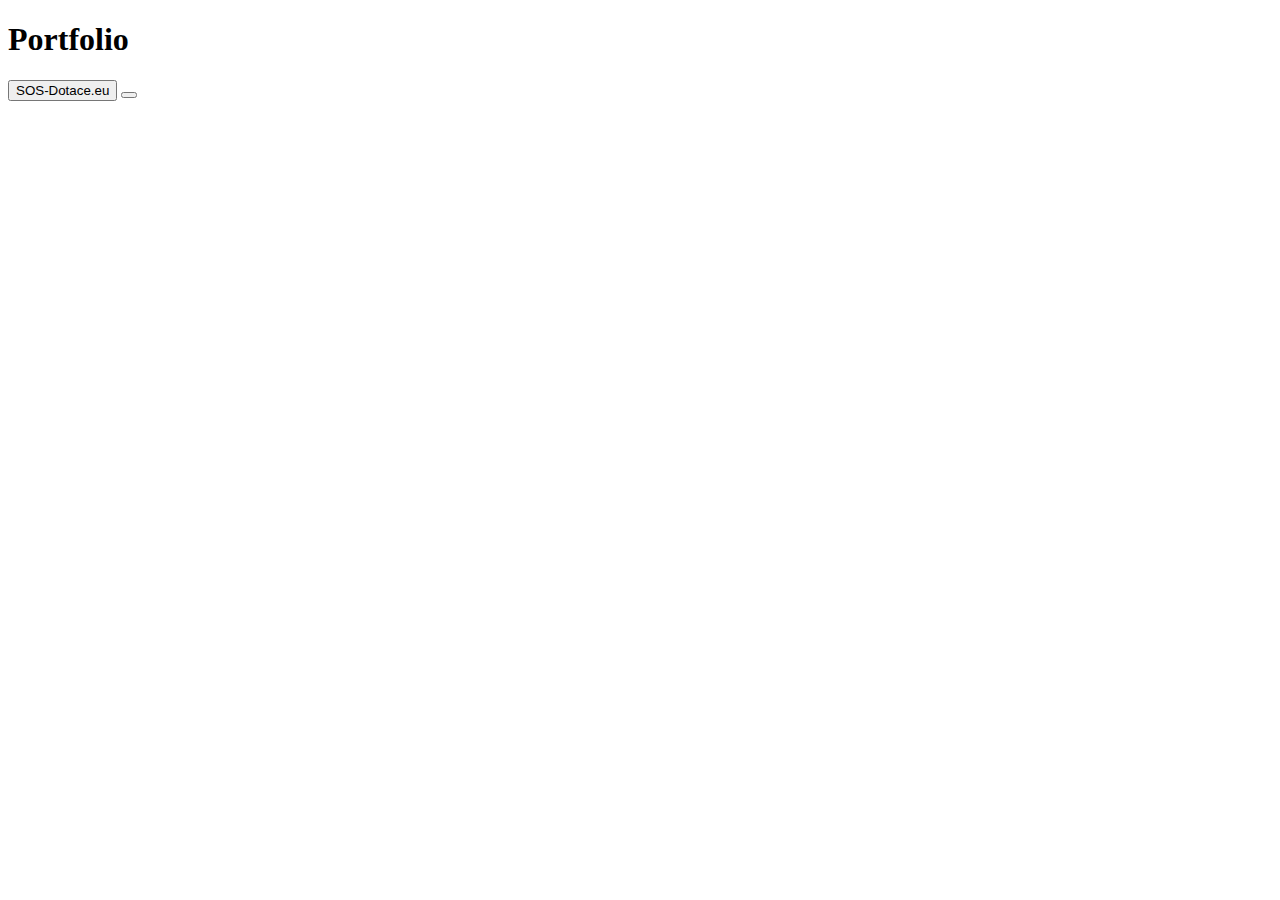
==== index.html @ fe0416b2 "changing structure" ====
<!DOCTYPE html>
<html lang="en">
  <head>
    <meta charset="UTF-8" />
    <meta name="viewport" content="width=device-width, initial-scale=1.0" />
    <meta http-equiv="X-UA-Compatible" content="ie=edge" />
    <title>Vanata</title>
  </head>
  <body>
    <h1>Portfolio</h1>
    <button
      type="button"
      onclick="location.href='github.com/Daybringer/sos-dotace'"
    >
      SOS-Dotace.eu
    </button>
    <button
      type="button"
      onclick="location.href='./silzpytlab/index.html'"
    ></button>
  </body>
</html>
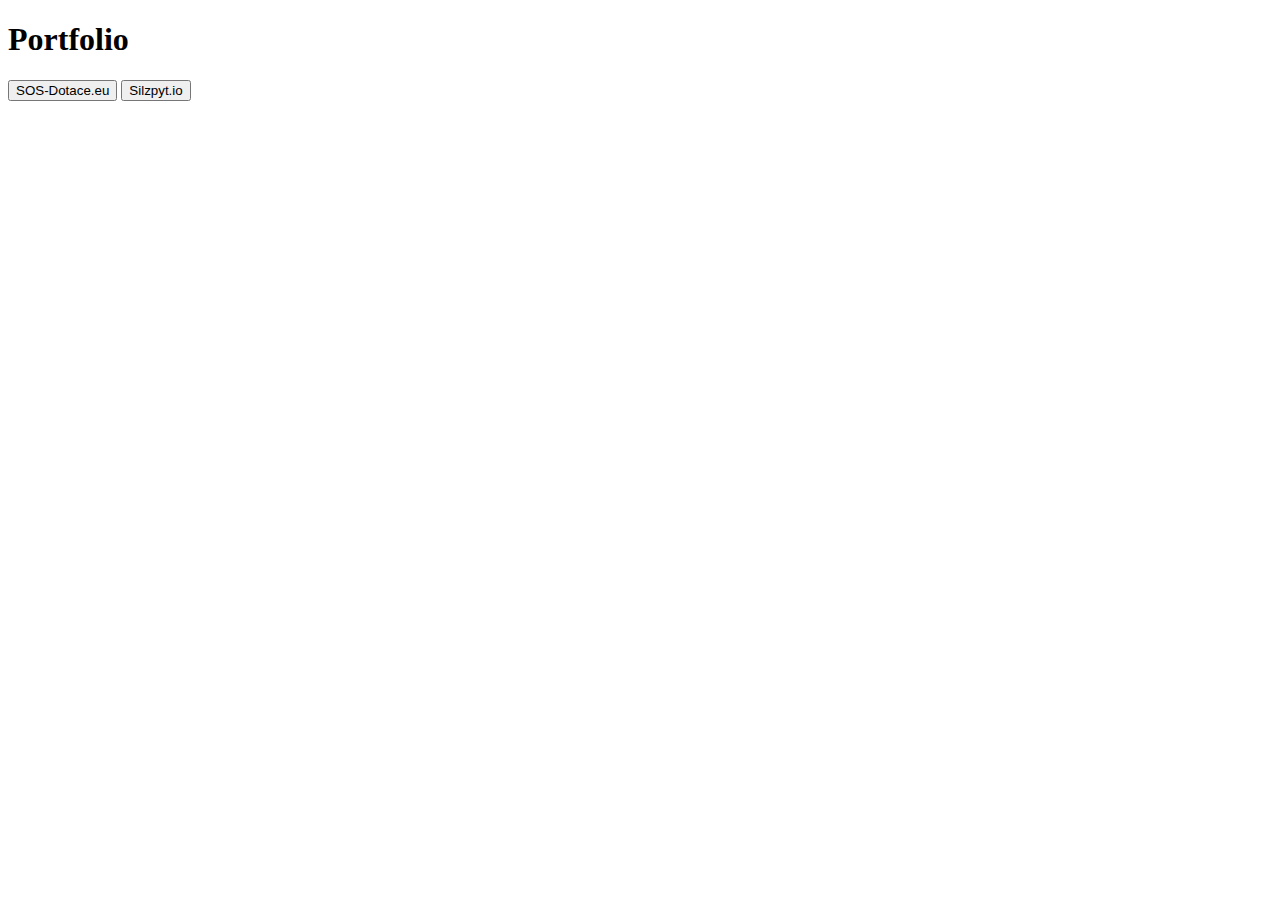
==== commit cfe8a8de: "changed structure" ====
--- a/index.html
+++ b/index.html
@@ -10,13 +10,12 @@
     <h1>Portfolio</h1>
     <button
       type="button"
-      onclick="location.href='github.com/Daybringer/sos-dotace'"
+      onclick="location.href='https://daybringer.github.io/sos-dotace/'"
     >
       SOS-Dotace.eu
     </button>
-    <button
-      type="button"
-      onclick="location.href='./silzpytlab/index.html'"
-    ></button>
+    <button type="button" onclick="location.href='./silzpytlab/index.html'">
+      Silzpyt.io
+    </button>
   </body>
 </html>
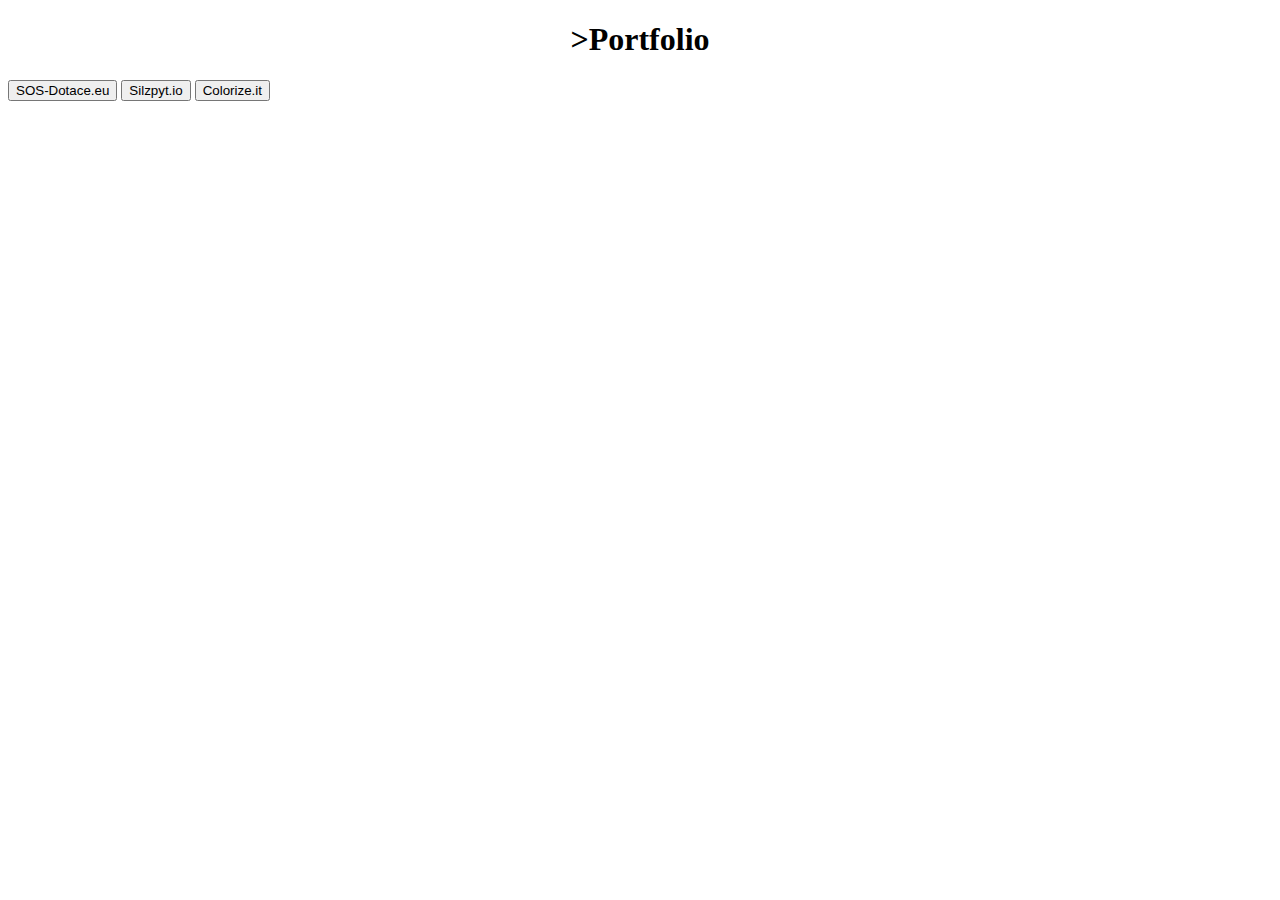
==== commit 0c3d5440: "added link to colorizer" ====
--- a/index.html
+++ b/index.html
@@ -7,15 +7,24 @@
     <title>Vanata</title>
   </head>
   <body>
-    <h1>Portfolio</h1>
+    <h1 style="text-align: center;"</h1>>Portfolio</h1>
     <button
       type="button"
       onclick="location.href='https://daybringer.github.io/sos-dotace/'"
     >
       SOS-Dotace.eu
     </button>
-    <button type="button" onclick="location.href='./silzpytlab/index.html'">
+    <button
+      type="button"
+      onclick="location.href='https://daybringer.github.io/silzpyt.io/'"
+    >
       Silzpyt.io
     </button>
+    <button
+    type="button"
+    onclick="location.href='https://daybringer.github.io/colorize.it/'"
+    >
+      Colorize.it
+  </button>
   </body>
 </html>
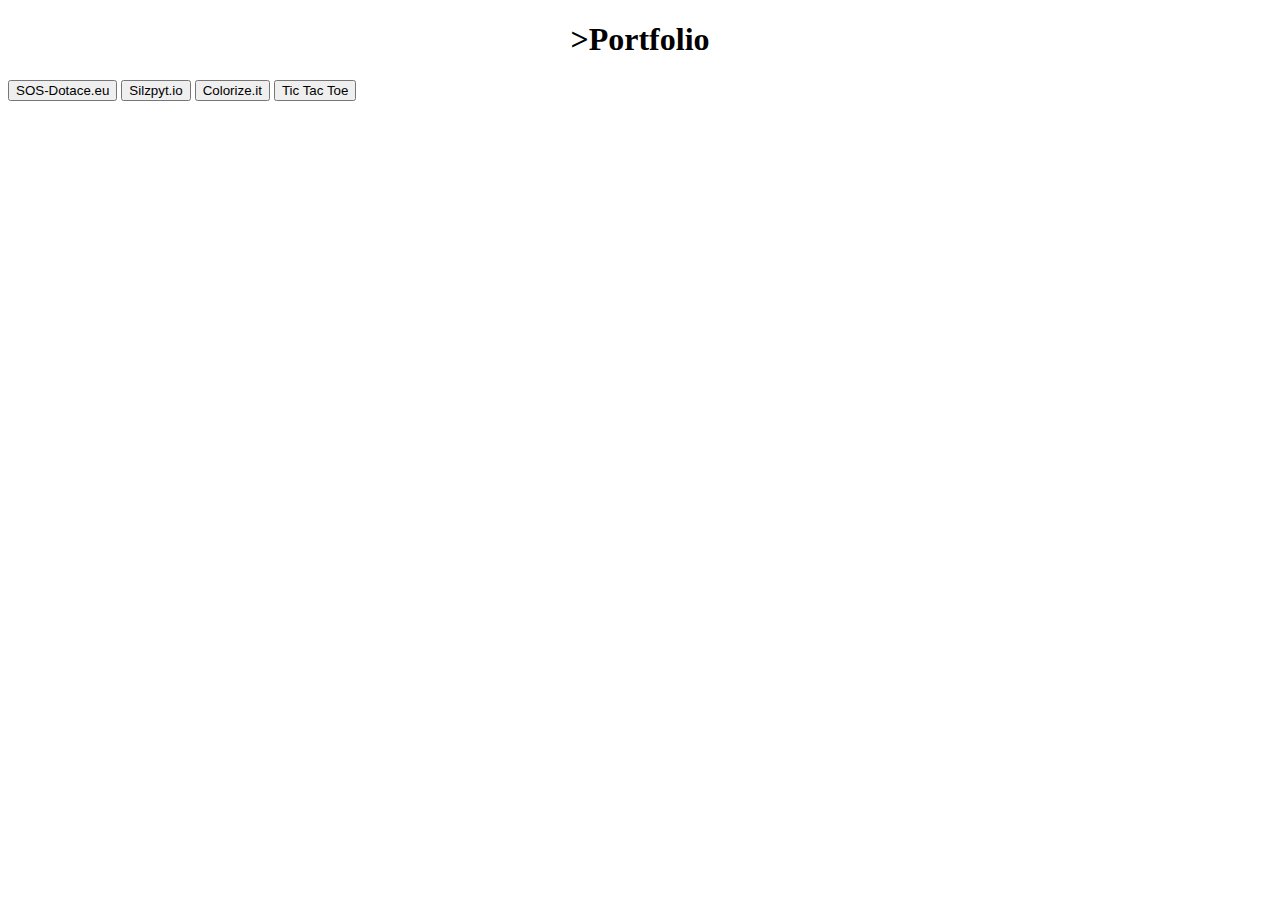
==== commit a50b68bd: "added TICTACTOE" ====
--- a/index.html
+++ b/index.html
@@ -1,30 +1,26 @@
 <!DOCTYPE html>
 <html lang="en">
-  <head>
-    <meta charset="UTF-8" />
-    <meta name="viewport" content="width=device-width, initial-scale=1.0" />
-    <meta http-equiv="X-UA-Compatible" content="ie=edge" />
-    <title>Vanata</title>
-  </head>
-  <body>
-    <h1 style="text-align: center;"</h1>>Portfolio</h1>
-    <button
-      type="button"
-      onclick="location.href='https://daybringer.github.io/sos-dotace/'"
-    >
-      SOS-Dotace.eu
-    </button>
-    <button
-      type="button"
-      onclick="location.href='https://daybringer.github.io/silzpyt.io/'"
-    >
-      Silzpyt.io
-    </button>
-    <button
-    type="button"
-    onclick="location.href='https://daybringer.github.io/colorize.it/'"
-    >
-      Colorize.it
+
+<head>
+  <meta charset="UTF-8" />
+  <meta name="viewport" content="width=device-width, initial-scale=1.0" />
+  <meta http-equiv="X-UA-Compatible" content="ie=edge" />
+  <title>Vanata</title>
+</head>
+
+<body>
+  <h1 style="text-align: center;" </h1>>Portfolio</h1>
+  <button type="button" onclick="location.href='https://daybringer.github.io/sos-dotace/'">
+    SOS-Dotace.eu
   </button>
-  </body>
-</html>
+  <button type="button" onclick="location.href='https://daybringer.github.io/silzpyt.io/'">
+    Silzpyt.io
+  </button>
+  <button type="button" onclick="location.href='https://daybringer.github.io/colorize.it/'">
+    Colorize.it
+  </button>
+  <button type="button" onclick="location.href='https://daybringer.github.io/tictactoe/'">
+    Tic Tac Toe
+</body>
+
+</html>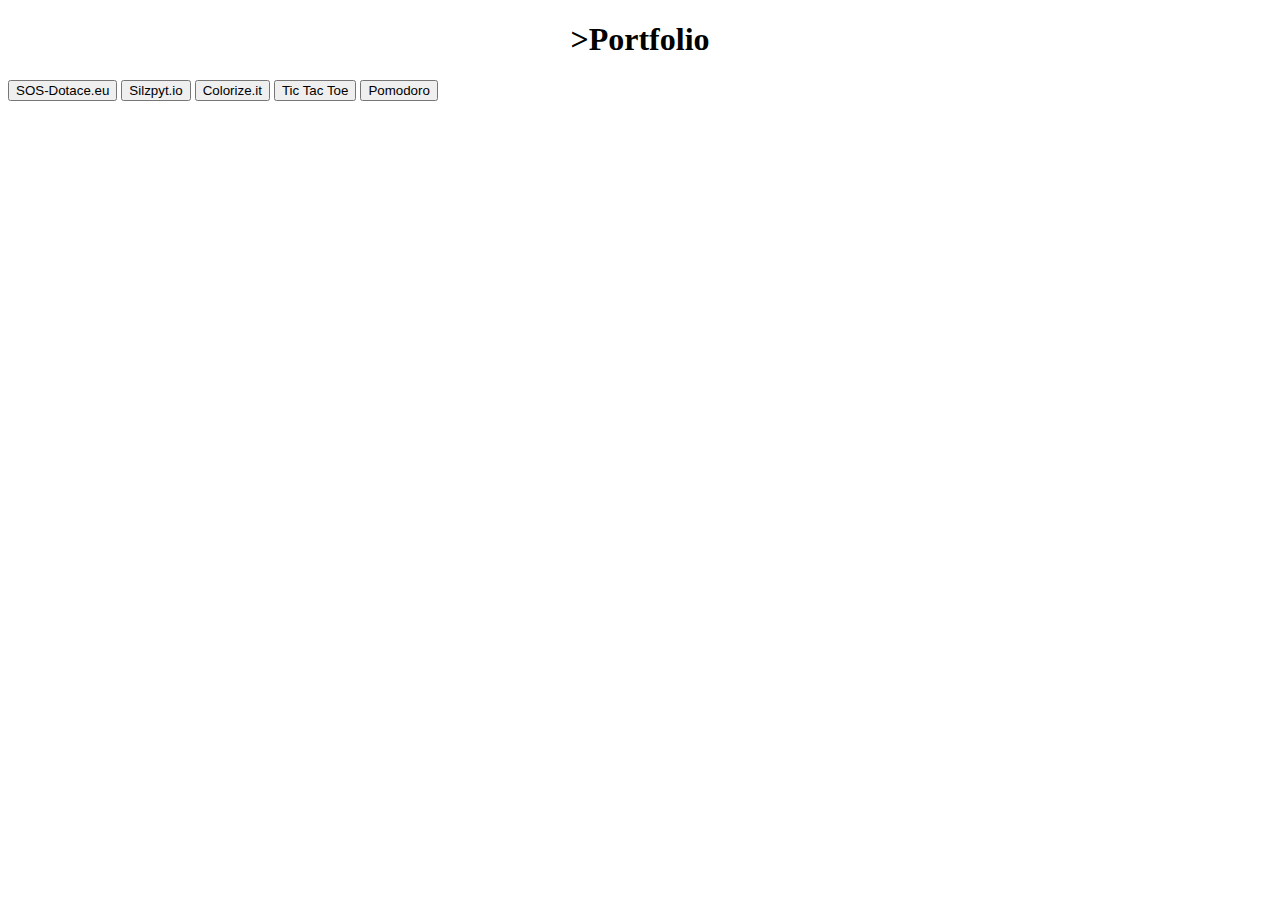
==== commit 96df4ec6: "added pomodoro" ====
--- a/index.html
+++ b/index.html
@@ -21,6 +21,10 @@
   </button>
   <button type="button" onclick="location.href='https://daybringer.github.io/tictactoe/'">
     Tic Tac Toe
+  </button>
+  <button type="button" onclick="location.href='https://daybringer.github.io/pomodoro'">
+    Pomodoro
+  </button>
 </body>
 
 </html>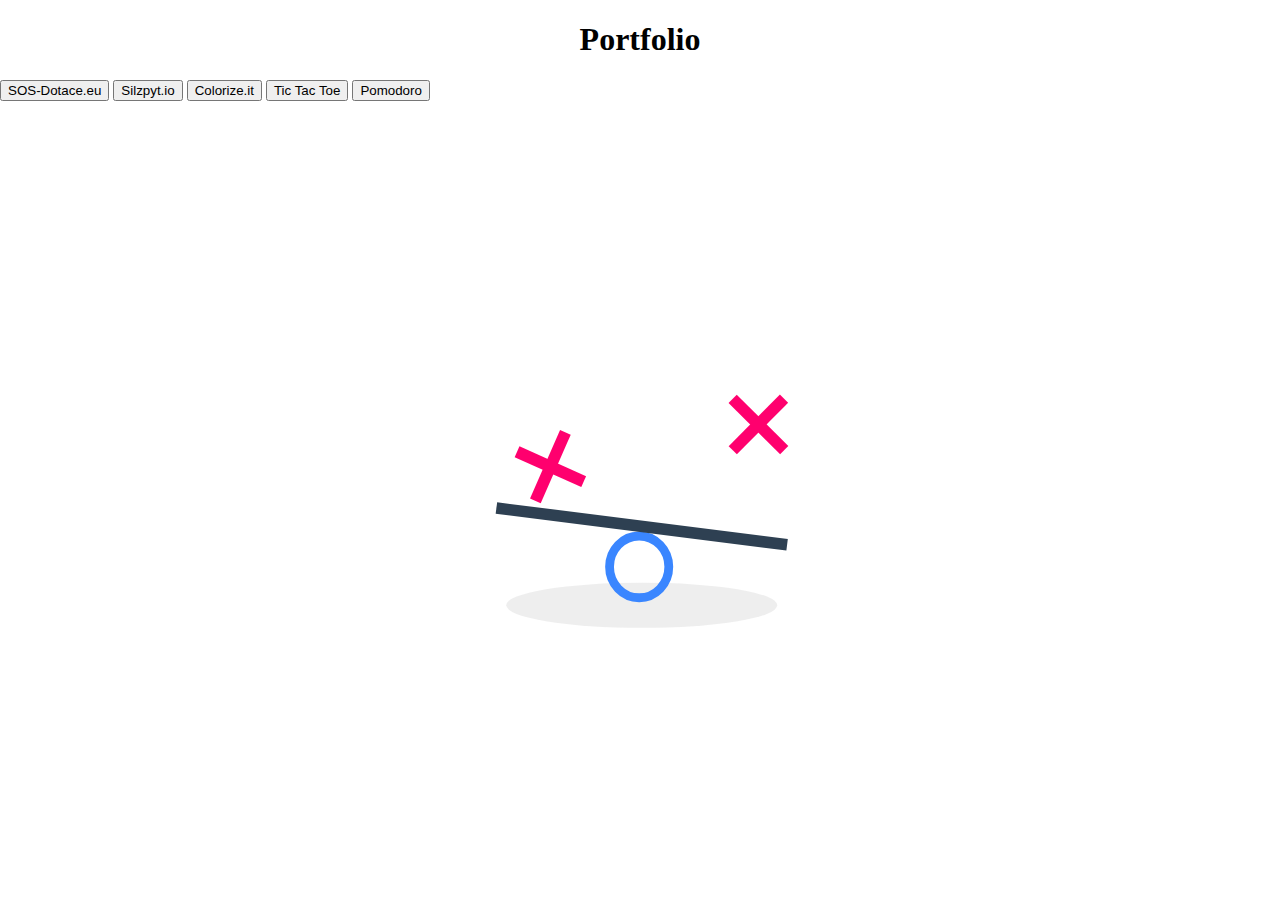
==== commit 5a855839: "animation" ====
--- a/index.html
+++ b/index.html
@@ -6,10 +6,11 @@
   <meta name="viewport" content="width=device-width, initial-scale=1.0" />
   <meta http-equiv="X-UA-Compatible" content="ie=edge" />
   <title>Vanata</title>
+  <link rel="stylesheet" href="style.css">
 </head>
 
 <body>
-  <h1 style="text-align: center;" </h1>>Portfolio</h1>
+  <h1 style="text-align: center;">Portfolio</h1>
   <button type="button" onclick="location.href='https://daybringer.github.io/sos-dotace/'">
     SOS-Dotace.eu
   </button>
@@ -25,6 +26,9 @@
   <button type="button" onclick="location.href='https://daybringer.github.io/pomodoro'">
     Pomodoro
   </button>
+  <div class="container">
+    <img src="swing_anim.svg" />
+  </div>
 </body>
 
 </html>--- a/style.css
+++ b/style.css
@@ -0,0 +1,11 @@
+html, body {
+  margin: 0;
+  padding: 0;
+}
+
+.container {
+  width: 25%;
+  margin-left: auto;
+  margin-right: auto;
+  margin-top: 10em;
+}